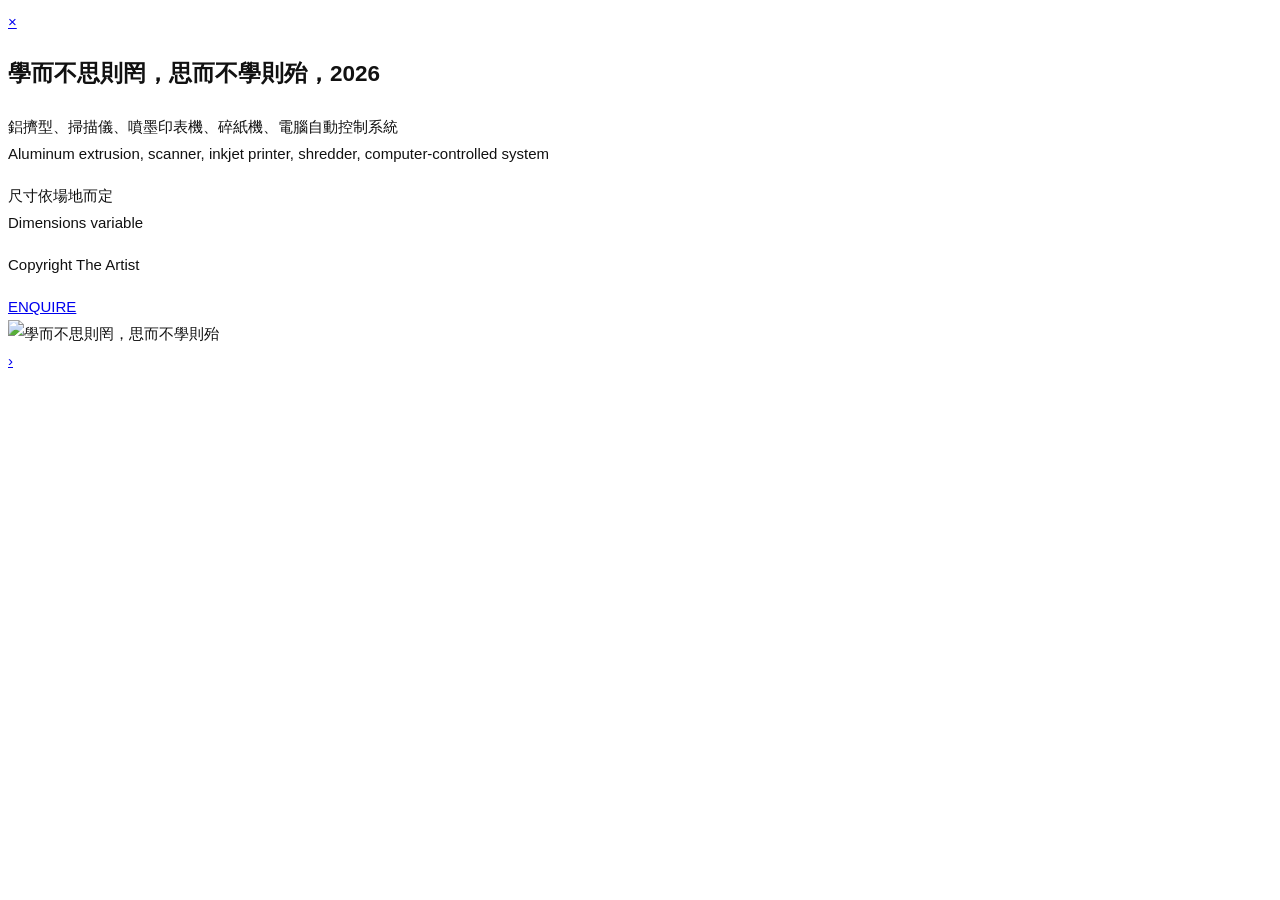
==== work-1.html @ 026f64d7 "Update work-1.html" ====
<!doctype html>
<html lang="zh-Hant">
  <head>
    <meta charset="utf-8" />
    <meta content="width=device-width, initial-scale=1" name="viewport" />

    <title>學而不思則罔，思而不學則殆｜董書劭</title>

    <link href="css/normalize.css" rel="stylesheet" />
    <link href="css/style.css" rel="stylesheet" />
  </head>

  <body class="work-view-page">
    <a class="work-close" href="works.html" aria-label="Back to works">×</a>

    <main class="work-view">
      <section class="work-view-info">
        <h1>學而不思則罔，思而不學則殆，2026</h1>

        <p>
          鋁擠型、掃描儀、噴墨印表機、碎紙機、電腦自動控制系統<br />
          Aluminum extrusion, scanner, inkjet printer, shredder, computer-controlled system
        </p>

        <p>
          尺寸依場地而定<br />
          Dimensions variable
        </p>

        <p>Copyright The Artist</p>

        <a class="enquire-button" href="mailto:941127vtg@gmail.com">ENQUIRE</a>
      </section>

      <section class="work-view-image">
        <img src="images/11.jpeg" alt="學而不思則罔，思而不學則殆" />
      </section>
    </main>

    <a class="work-next" href="work-2.html" aria-label="Next work">›</a>
  </body>
</html>
---- css/style.css ----
/*
  檔案功能：style.css
  被引用目的：承接 HTML 頁面的主視覺與版型設計，讓藝術家網站呈現明確的版面節奏、色彩氣質與響應式結構。
  編寫安排：先載入全域設定或模組 CSS，再針對頁首、導覽、內容區、作品卡片、側欄、頁尾與動畫狀態進行細部設定。
  與 HTML 的關係：HTML 透過 class 名稱標記語意與區塊，本檔再用相同 class 選擇器把視覺樣式套用到對應區塊。
*/

/* 匯入 _global.css：把相關樣式拆成模組，方便依功能維護與教學閱讀。 */
@import url(_global.css);

/* 匯入 _layout.css：把相關樣式拆成模組，方便依功能維護與教學閱讀。 */
@import url(_layout.css);

/* 匯入 _typography.css：把相關樣式拆成模組，方便依功能維護與教學閱讀。 */
@import url(_typography.css);

/* 匯入 _nav.css：把相關樣式拆成模組，方便依功能維護與教學閱讀。 */
@import url(_nav.css);

/* 匯入 _button.css：把相關樣式拆成模組，方便依功能維護與教學閱讀。 */
@import url(_button.css);

/* 匯入 _form.css：把相關樣式拆成模組，方便依功能維護與教學閱讀。 */
@import url(_form.css);

/* 匯入 _media.css：把相關樣式拆成模組，方便依功能維護與教學閱讀。 */
@import url(_media.css);

/* 匯入 _table.css：把相關樣式拆成模組，方便依功能維護與教學閱讀。 */
@import url(_table.css);

/* 匯入 _grid.css：把相關樣式拆成模組，方便依功能維護與教學閱讀。 */
@import url(_grid.css);

/* 匯入 _card.css：把相關樣式拆成模組，方便依功能維護與教學閱讀。 */
@import url(_card.css);

/* 匯入 _helper.css：把相關樣式拆成模組，方便依功能維護與教學閱讀。 */
@import url(_helper.css);

/* 匯入 _theme.css：把相關樣式拆成模組，方便依功能維護與教學閱讀。 */
@import url(_theme.css);

/* NMA teaching additions */
/* 選擇器開頭，指定接下來的屬性要套用到哪些 HTML 元素。 */
body {
  /* 設定字體家族，影響網站的氣質。 */
  font-family:
    -apple-system, BlinkMacSystemFont, "Noto Sans TC", "PingFang TC", "Microsoft JhengHei",
    sans-serif;
  /* 設定文字顏色。 */
  color: #182022;}

/* 選擇器開頭，指定接下來的屬性要套用到哪些 HTML 元素。 */
.site-logo {
  /* 設定字距，常用於 Logo 或標題的空氣感。 */
  letter-spacing: 0.08em;}

/*
  ═══════════════════════════════════════════════════
  【現代技術②】Flexbox 導覽列容器（取代 float 左右分配）
  ───────────────────────────────────────────────────
  舊做法：
    .site-logo  { float: left  }   ← Logo 靠左浮動
    .pull-right { float: right }   ← 選單靠右浮動（透過 HTML class="pull-right"）
    .clearfix::after { clear: both }  ← 幽靈元素強制父層包住浮動子元素
  新做法：
    .site-header-inner { display: flex; justify-content: space-between }
    → Logo 自動靠左，選單自動靠右，父層自然包住子元素，不需任何 clearfix
    → align-items: center 一行搞定垂直置中，無需手動設定 line-height = height
  ═══════════════════════════════════════════════════
*/
/* Flexbox 導覽列容器：Logo 貼左，選單貼右，高度自動置中。 */
.site-header-inner {
  /* display: flex 開啟彈性盒模型，取代 float 的左右分配排版。 */
  display: flex;
  /* align-items: center 讓 Logo 與選單垂直置中，取代 line-height 手動設定。 */
  align-items: center;
  /* justify-content: space-between → Logo 推最左、選單推最右，取代 float: right。 */
  justify-content: space-between;
  /* height: 60px 定義導覽列高度。 */
  height: 60px;}


/* 選擇器開頭，指定接下來的屬性要套用到哪些 HTML 元素。 */
.site-header-toggle {
  /* 設定滑鼠游標樣式，提示可互動性。 */
  cursor: pointer;}

/* 選擇器開頭，指定接下來的屬性要套用到哪些 HTML 元素。 */
.site-menu.is-open {
  /* 設定元素顯示模式，例如 block、inline-block、flex。 */
  display: block;}

/* 選擇器開頭，指定接下來的屬性要套用到哪些 HTML 元素。 */
.js-reveal {
  /* 設定透明度，可用於淡入動畫。 */
  opacity: 0;
  /* 設定位移、縮放或旋轉，可用於動畫與動態感。 */
  transform: translateY(18px);
  /* 設定屬性變化的時間與速度曲線。 */
  transition:
    opacity 0.7s ease,
    transform 0.7s ease;}

/* 選擇器開頭，指定接下來的屬性要套用到哪些 HTML 元素。 */
.js-reveal.is-visible {
  /* 設定透明度，可用於淡入動畫。 */
  opacity: 1;
  /* 設定位移、縮放或旋轉，可用於動畫與動態感。 */
  transform: translateY(0);}

/* 選擇器開頭，指定接下來的屬性要套用到哪些 HTML 元素。 */
.artist-note {
  /* 設定行高，影響段落閱讀節奏。 */
  line-height: 1.8;
  /* 設定字距，常用於 Logo 或標題的空氣感。 */
  letter-spacing: 0.03em;}

img {
  max-width: 100%;
  display: block;
}

.img-fluid {
  width: 100%;
  height: auto;
}

.card {
  position: relative;
  overflow: hidden;
}

.card img {
  width: 100%;
  height: 360px;
  object-fit: cover;
}

.site-banner {
  position: relative;
  overflow: hidden;
}

.site-banner-content {
  position: relative;
  z-index: 2;
}

.row {
  display: flex;
  flex-wrap: wrap;
}

.col-sm-4 {
  width: 33.3333%;
}

.col-sm-6 {
  width: 50%;
}

.col-sm-8 {
  width: 66.6666%;
}

@media (max-width: 768px) {
  .col-sm-4,
  .col-sm-6,
  .col-sm-8 {
    width: 100%;
  }

  .card img {
    height: 260px;
  }
}

/* ==============================
   GALLERY BIOGRAPHY STYLE
   參考畫廊藝術家頁：白底、黑字、細線、極簡列表
============================== */

body {
  background: #ffffff;
  color: #111111;
  font-family:
    -apple-system, BlinkMacSystemFont, "Noto Sans TC", "PingFang TC",
    "Microsoft JhengHei", Arial, sans-serif;
  font-size: 15px;
  line-height: 1.8;
}

/* Header */
.gallery-header {
  width: 100%;
  padding: 28px 48px;
  display: flex;
  justify-content: space-between;
  align-items: center;
  background: #ffffff;
  border-bottom: 1px solid #d8d8d8;
  box-sizing: border-box;
}

.gallery-logo {
  color: #111111;
  text-decoration: none;
  font-size: 18px;
  letter-spacing: 0.08em;
  font-weight: 500;
}

.gallery-nav {
  display: flex;
  gap: 28px;
}

.gallery-nav a {
  color: #111111;
  text-decoration: none;
  font-size: 14px;
  letter-spacing: 0.06em;
}

.gallery-nav a:hover {
  color: #777777;
}

/* Main */
.gallery-main {
  max-width: 1180px;
  margin: 0 auto;
  padding: 72px 48px 96px;
  box-sizing: border-box;
}

/* Artist intro */
.artist-hero {
  display: grid;
  grid-template-columns: 280px 1fr;
  gap: 96px;
  padding-bottom: 72px;
  border-bottom: 1px solid #d8d8d8;
}

.artist-name-block h1 {
  margin: 0 0 18px;
  font-size: 34px;
  font-weight: 400;
  letter-spacing: 0.08em;
}

.artist-name-block p {
  margin: 0 0 8px;
  color: #666666;
  font-size: 14px;
}

.artist-bio {
  max-width: 760px;
}

.artist-bio p {
  margin: 0 0 24px;
  color: #111111;
}

/* Sections */
.gallery-section {
  padding: 64px 0;
  border-bottom: 1px solid #d8d8d8;
}

.gallery-section h2 {
  margin: 0 0 32px;
  font-size: 18px;
  font-weight: 400;
  letter-spacing: 0.12em;
}

/* Works */
.work-list {
  width: 100%;
}

.work-row {
  display: grid;
  grid-template-columns: 1fr 1fr;
  gap: 48px;
  padding: 22px 0;
  border-top: 1px solid #d8d8d8;
  color: #111111;
  text-decoration: none;
}

.work-row:last-child {
  border-bottom: 1px solid #d8d8d8;
}

.work-row:hover {
  color: #777777;
}

.work-title {
  font-size: 17px;
  letter-spacing: 0.04em;
}

.work-meta {
  color: #666666;
  font-size: 14px;
}

/* Awards */
.award-row {
  display: grid;
  grid-template-columns: 120px 1fr;
  gap: 48px;
  padding: 18px 0;
  border-top: 1px solid #d8d8d8;
}

.award-row:last-child {
  border-bottom: 1px solid #d8d8d8;
}

.award-row span {
  color: #666666;
}

.award-row p {
  margin: 0;
}

/* Share */
.share-list {
  display: flex;
  gap: 28px;
  flex-wrap: wrap;
}

.share-list a {
  color: #111111;
  text-decoration: none;
  border-bottom: 1px solid #111111;
}

.share-list a:hover {
  color: #777777;
  border-bottom-color: #777777;
}

/* Footer */
.gallery-footer {
  padding: 28px 48px;
  border-top: 1px solid #d8d8d8;
  background: #ffffff;
  color: #666666;
  font-size: 13px;
}

/* Hide old template visual leftovers if still present */
.site-header,
.site-banner,
.site-main,
.site-footer {
  background: transparent;
}

/* Mobile */
@media (max-width: 768px) {
  .gallery-header {
    padding: 22px 24px;
    display: block;
  }

  .gallery-nav {
    margin-top: 18px;
    gap: 18px;
    flex-wrap: wrap;
  }

  .gallery-main {
    padding: 48px 24px 72px;
  }

  .artist-hero {
    grid-template-columns: 1fr;
    gap: 36px;
  }

  .work-row {
    grid-template-columns: 1fr;
    gap: 8px;
  }

  .award-row {
    grid-template-columns: 1fr;
    gap: 6px;
  }
}

.artist-nav a.active {
  color: #111111;
}

.page-section {
  margin-top: 40px;
  padding-top: 0;
  border-top: none;
}

.page-section h1 {
  margin: 0 0 48px;
  font-size: 30px;
  font-weight: 400;
  letter-spacing: 0.16em;
}

/* ===== Final layout adjustment ===== */

.artist-page,
.artist-header,
.artist-footer {
  background: #eeeeee;
}

.artist-header {
  padding: 58px 88px 42px;
}

.artist-name {
  font-size: 28px;
  font-weight: 500;
  letter-spacing: 0.12em;
}

.artist-meta {
  font-size: 14px;
  letter-spacing: 0.12em;
}

.artist-nav {
  gap: 32px;
  padding-top: 6px;
}

.artist-nav a {
  color: #666666;
  font-size: 14px;
  letter-spacing: 0.18em;
}

.artist-main {
  max-width: 1600px;
  margin: 0 auto;
  padding: 24px 88px 90px;
}

.artist-intro {
  display: grid;
  grid-template-columns: 1fr 660px;
  gap: 92px;
  align-items: start;
}

.artist-text {
  max-width: 760px;
  font-size: 15px;
  line-height: 2.15;
  letter-spacing: 0.04em;
}

.artist-text p {
  margin: 0 0 42px;
}

.artist-basic {
  margin-bottom: 52px;
}

.artist-image {
  width: 660px;
  height: 660px;
  background: #ffffff;
  overflow: hidden;
}

.artist-image img {
  width: 100%;
  height: 100%;
  object-fit: cover;
  object-position: center center;
  filter: grayscale(100%);
}

/* 手機版 */
@media (max-width: 900px) {
  .artist-header {
    padding: 32px 24px 28px;
    display: block;
  }

  .artist-nav {
    margin-top: 28px;
    gap: 20px;
    flex-wrap: wrap;
  }

  .artist-main {
    padding: 20px 24px 64px;
  }

  .artist-intro {
    grid-template-columns: 1fr;
    gap: 48px;
  }

  .artist-image {
    width: 100%;
    height: auto;
  }

  .artist-image img {
    height: auto;
  }
}
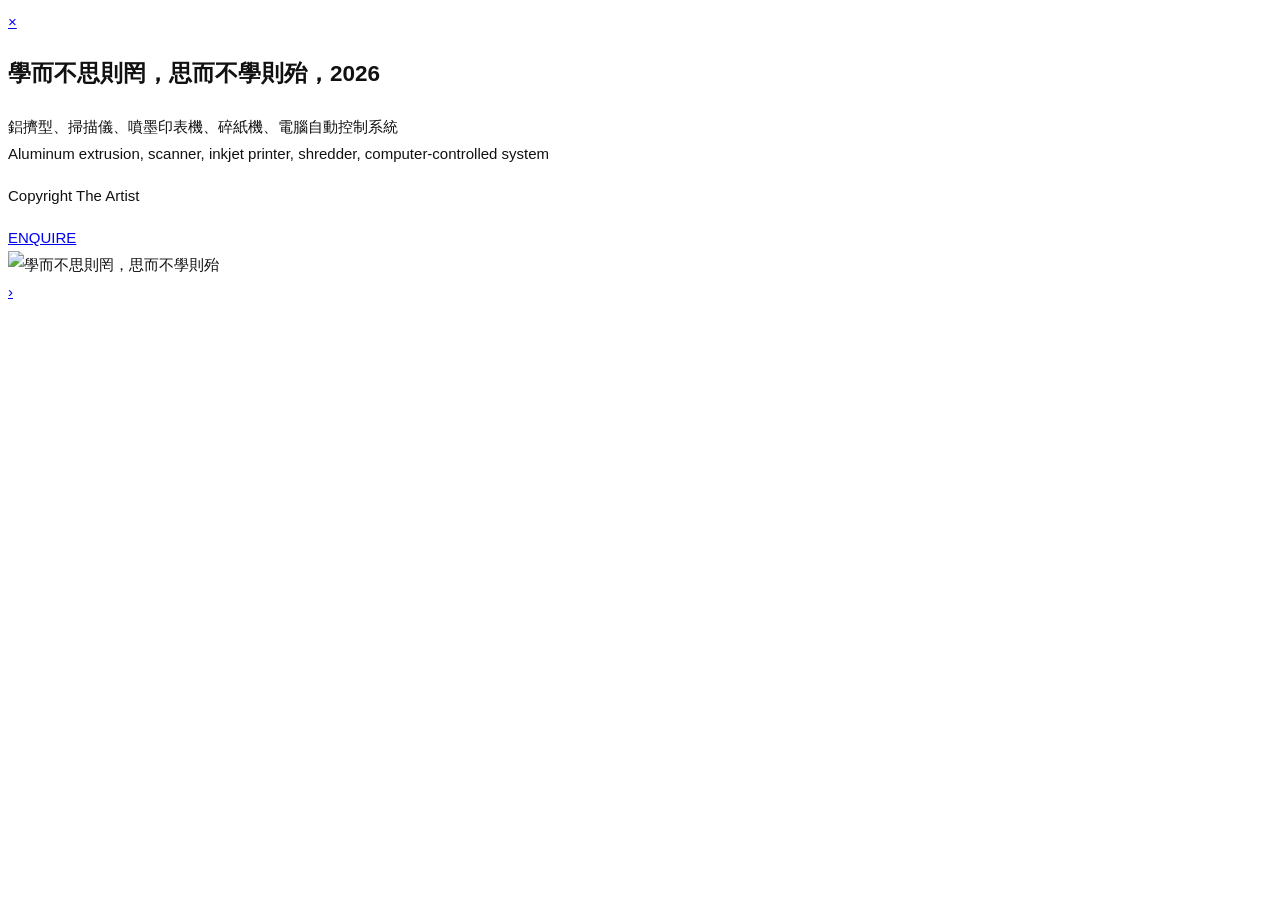
==== commit 818173b0: "Update work-1.html" ====
--- a/work-1.html
+++ b/work-1.html
@@ -23,8 +23,7 @@
         </p>
 
         <p>
-          尺寸依場地而定<br />
-          Dimensions variable
+    
         </p>
 
         <p>Copyright The Artist</p>
